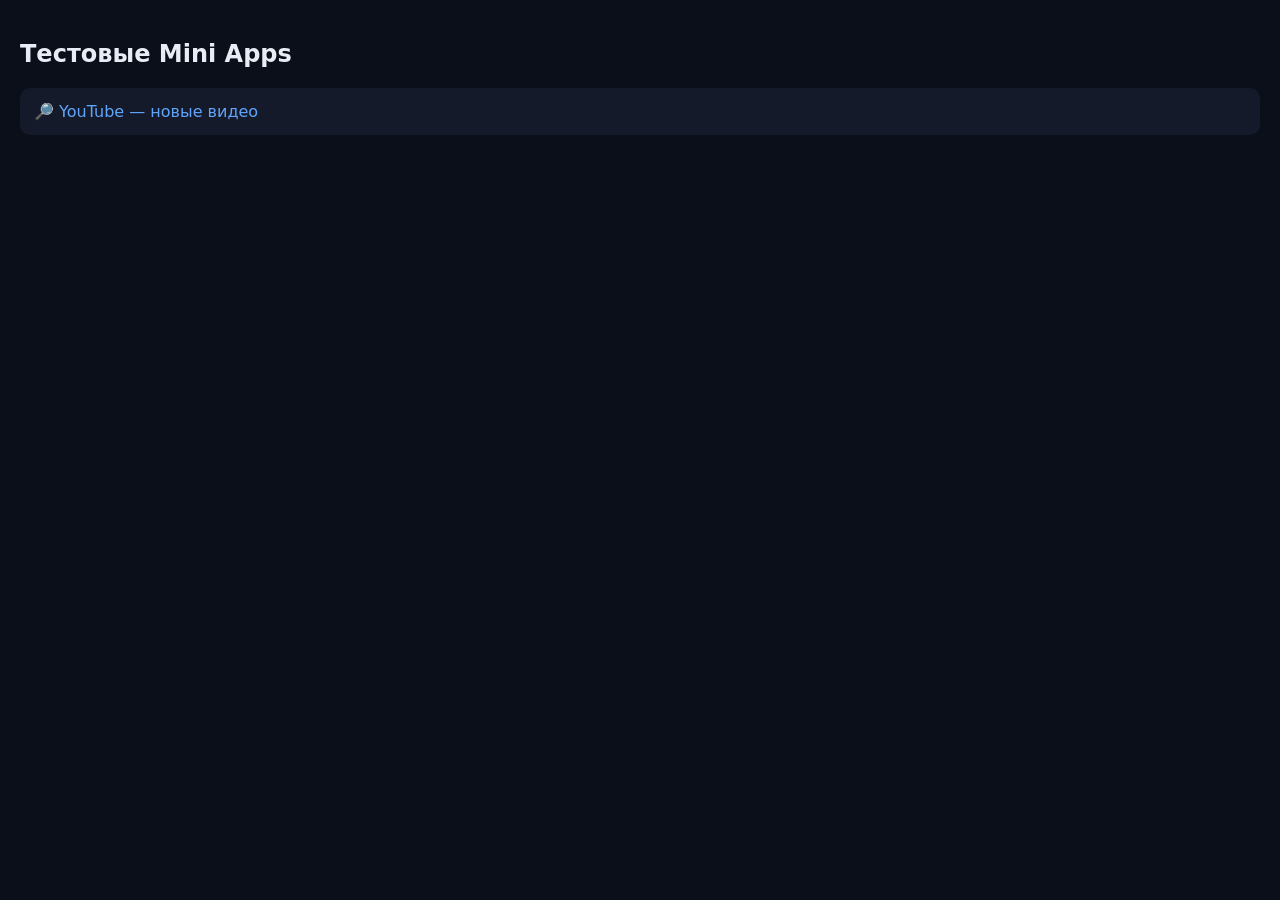
==== index.html @ a6b9bcde "yt-search mini app" ====
<!doctype html><html lang="ru"><head><meta charset="utf-8"><meta name="viewport" content="width=device-width,initial-scale=1">
<title>Mini Apps</title><script src="https://telegram.org/js/telegram-web-app.js"></script>
<style>body{font-family:system-ui,sans-serif;margin:0;padding:20px;background:var(--tg-theme-bg-color,#0b0f19);color:var(--tg-theme-text-color,#e8ecf4)}a{display:block;padding:14px;margin:10px 0;border-radius:10px;background:var(--tg-theme-secondary-bg-color,#151a2a);color:var(--tg-theme-link-color,#60a5fa);text-decoration:none}</style>
</head><body><h2>Тестовые Mini Apps</h2>
<a href="./yt-search/">🔎 YouTube — новые видео</a>
<script>try{Telegram.WebApp.ready();Telegram.WebApp.expand()}catch(e){}</script></body></html>
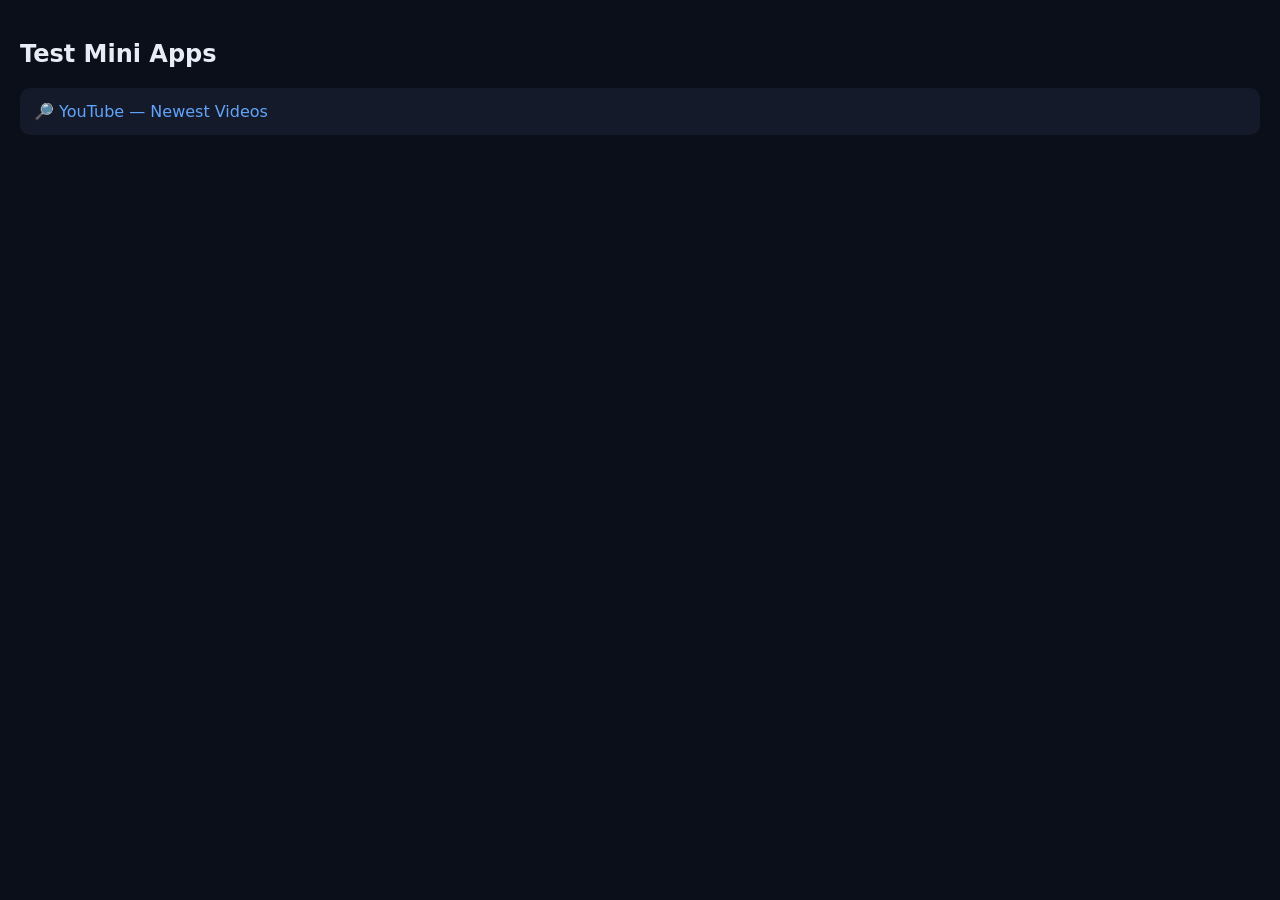
==== commit ccaf4510: "English UI, Telegram-only gate" ====
--- a/index.html
+++ b/index.html
@@ -1,6 +1,6 @@
-<!doctype html><html lang="ru"><head><meta charset="utf-8"><meta name="viewport" content="width=device-width,initial-scale=1">
+<!doctype html><html lang="en"><head><meta charset="utf-8"><meta name="viewport" content="width=device-width,initial-scale=1">
 <title>Mini Apps</title><script src="https://telegram.org/js/telegram-web-app.js"></script>
 <style>body{font-family:system-ui,sans-serif;margin:0;padding:20px;background:var(--tg-theme-bg-color,#0b0f19);color:var(--tg-theme-text-color,#e8ecf4)}a{display:block;padding:14px;margin:10px 0;border-radius:10px;background:var(--tg-theme-secondary-bg-color,#151a2a);color:var(--tg-theme-link-color,#60a5fa);text-decoration:none}</style>
-</head><body><h2>Тестовые Mini Apps</h2>
-<a href="./yt-search/">🔎 YouTube — новые видео</a>
+</head><body><h2>Test Mini Apps</h2>
+<a href="./yt-search/">🔎 YouTube — Newest Videos</a>
 <script>try{Telegram.WebApp.ready();Telegram.WebApp.expand()}catch(e){}</script></body></html>
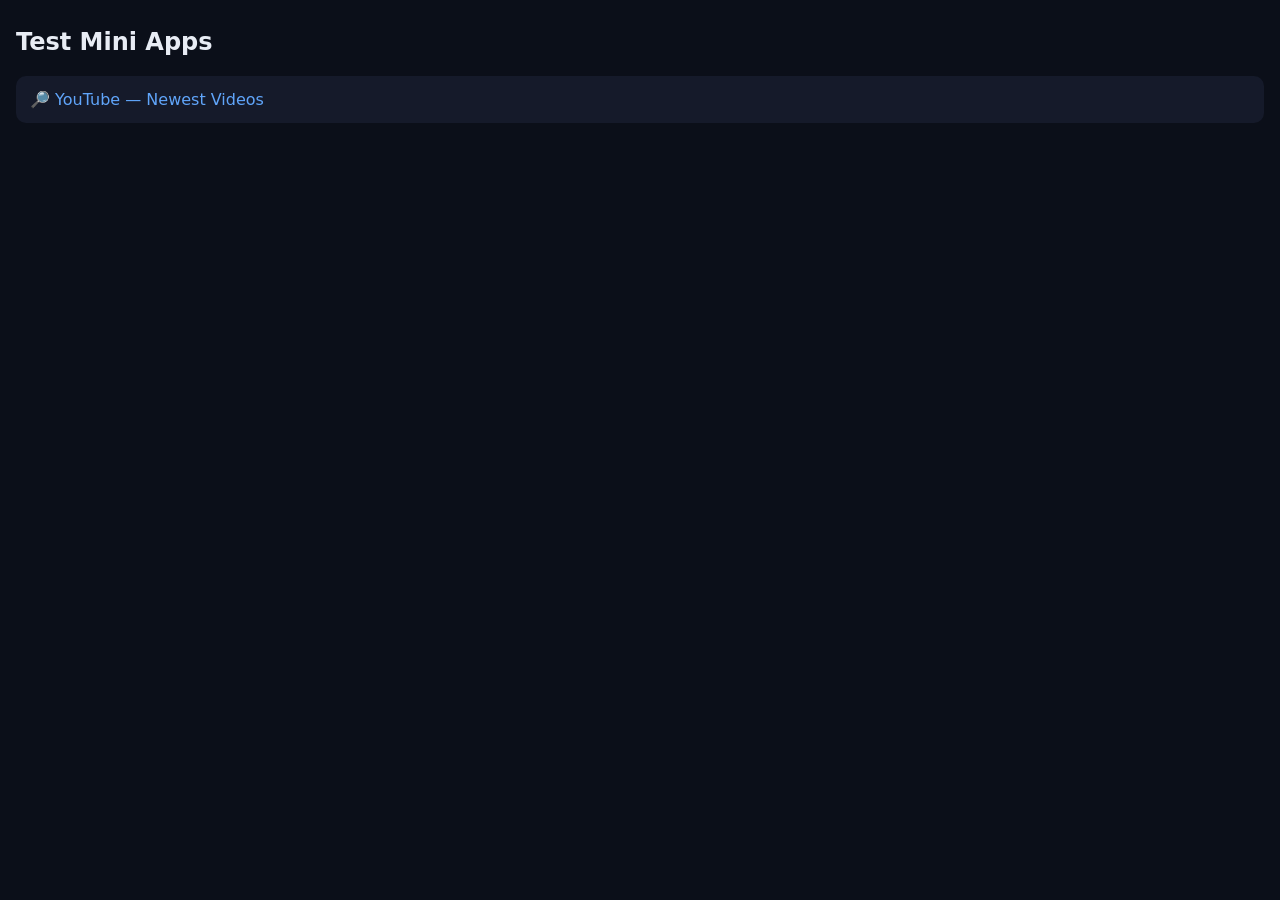
==== commit b0843580: "Shared Telegram safe-area support (fullscreen)" ====
--- a/index.html
+++ b/index.html
@@ -1,6 +1,8 @@
 <!doctype html><html lang="en"><head><meta charset="utf-8"><meta name="viewport" content="width=device-width,initial-scale=1">
 <title>Mini Apps</title><script src="https://telegram.org/js/telegram-web-app.js"></script>
-<style>body{font-family:system-ui,sans-serif;margin:0;padding:20px;background:var(--tg-theme-bg-color,#0b0f19);color:var(--tg-theme-text-color,#e8ecf4)}a{display:block;padding:14px;margin:10px 0;border-radius:10px;background:var(--tg-theme-secondary-bg-color,#151a2a);color:var(--tg-theme-link-color,#60a5fa);text-decoration:none}</style>
+<style>body{font-family:system-ui,sans-serif;margin:0;background:var(--tg-theme-bg-color,#0b0f19);color:var(--tg-theme-text-color,#e8ecf4)}a{display:block;padding:14px;margin:10px 0;border-radius:10px;background:var(--tg-theme-secondary-bg-color,#151a2a);color:var(--tg-theme-link-color,#60a5fa);text-decoration:none}body>h2,body>a{margin-left:16px;margin-right:16px}</style>
+<link rel="stylesheet" href="./shared/tg-safe-area.css?v=5">
+<script src="./shared/tg-safe-area.js?v=5"></script>
 </head><body><h2>Test Mini Apps</h2>
 <a href="./yt-search/">🔎 YouTube — Newest Videos</a>
 <script>try{Telegram.WebApp.ready();Telegram.WebApp.expand()}catch(e){}</script></body></html>
--- a/shared/tg-safe-area.css
+++ b/shared/tg-safe-area.css
@@ -0,0 +1,9 @@
+/* Shared Telegram safe-area padding. Include in every mini app:
+   <link rel="stylesheet" href="../shared/tg-safe-area.css?v=N"> + <script src="../shared/tg-safe-area.js?v=N"></script> */
+:root{--sa-gap:8px}
+body{
+  padding-top:calc(var(--sa-top, calc(var(--tg-safe-area-inset-top, env(safe-area-inset-top, 0px)) + var(--tg-content-safe-area-inset-top, 0px))) + var(--sa-gap));
+  padding-bottom:calc(var(--sa-bottom, calc(var(--tg-safe-area-inset-bottom, env(safe-area-inset-bottom, 0px)) + var(--tg-content-safe-area-inset-bottom, 0px))) + var(--sa-gap));
+  padding-left:var(--sa-left, calc(var(--tg-safe-area-inset-left, env(safe-area-inset-left, 0px)) + var(--tg-content-safe-area-inset-left, 0px)));
+  padding-right:var(--sa-right, calc(var(--tg-safe-area-inset-right, env(safe-area-inset-right, 0px)) + var(--tg-content-safe-area-inset-right, 0px)));
+}
